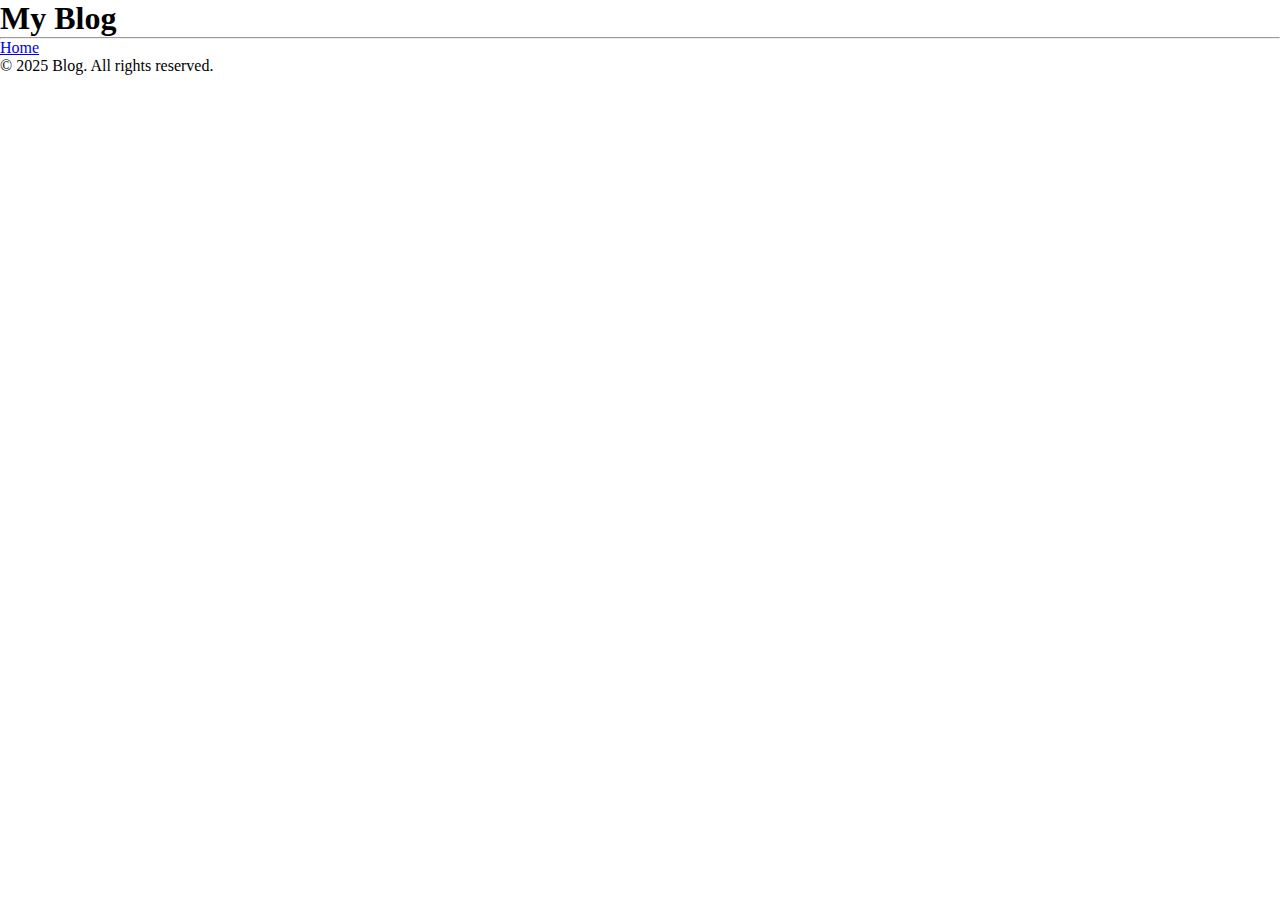
==== sports.html @ fedadeee "Initialisier le website blog avec creer des fichiers html des page et ajouter le fichier style css e" ====
<!DOCTYPE html>
<html lang="en">
<head>
    <meta charset="UTF-8">
    <meta name="viewport" content="width=device-width, initial-scale=1.0">
    <link rel="stylesheet" href="style.css">
    <title>Sports</title>
</head>
<body class="inside-body-page">
    <header>
        <h1 class="blog">My Blog</h1>
    </header>
    <main>
    
    </main>
    <footer>
        <hr>
        <a id="go-up" href="index.html">Home</a>
        <p>&copy; 2025 Blog. All rights reserved.</p>
    </footer>
</body>
</html>
---- style.css ----
/* General Reset and Basic Styling */
* {
    margin-top: 100px;
    padding: 0;
    margin: 0;
}
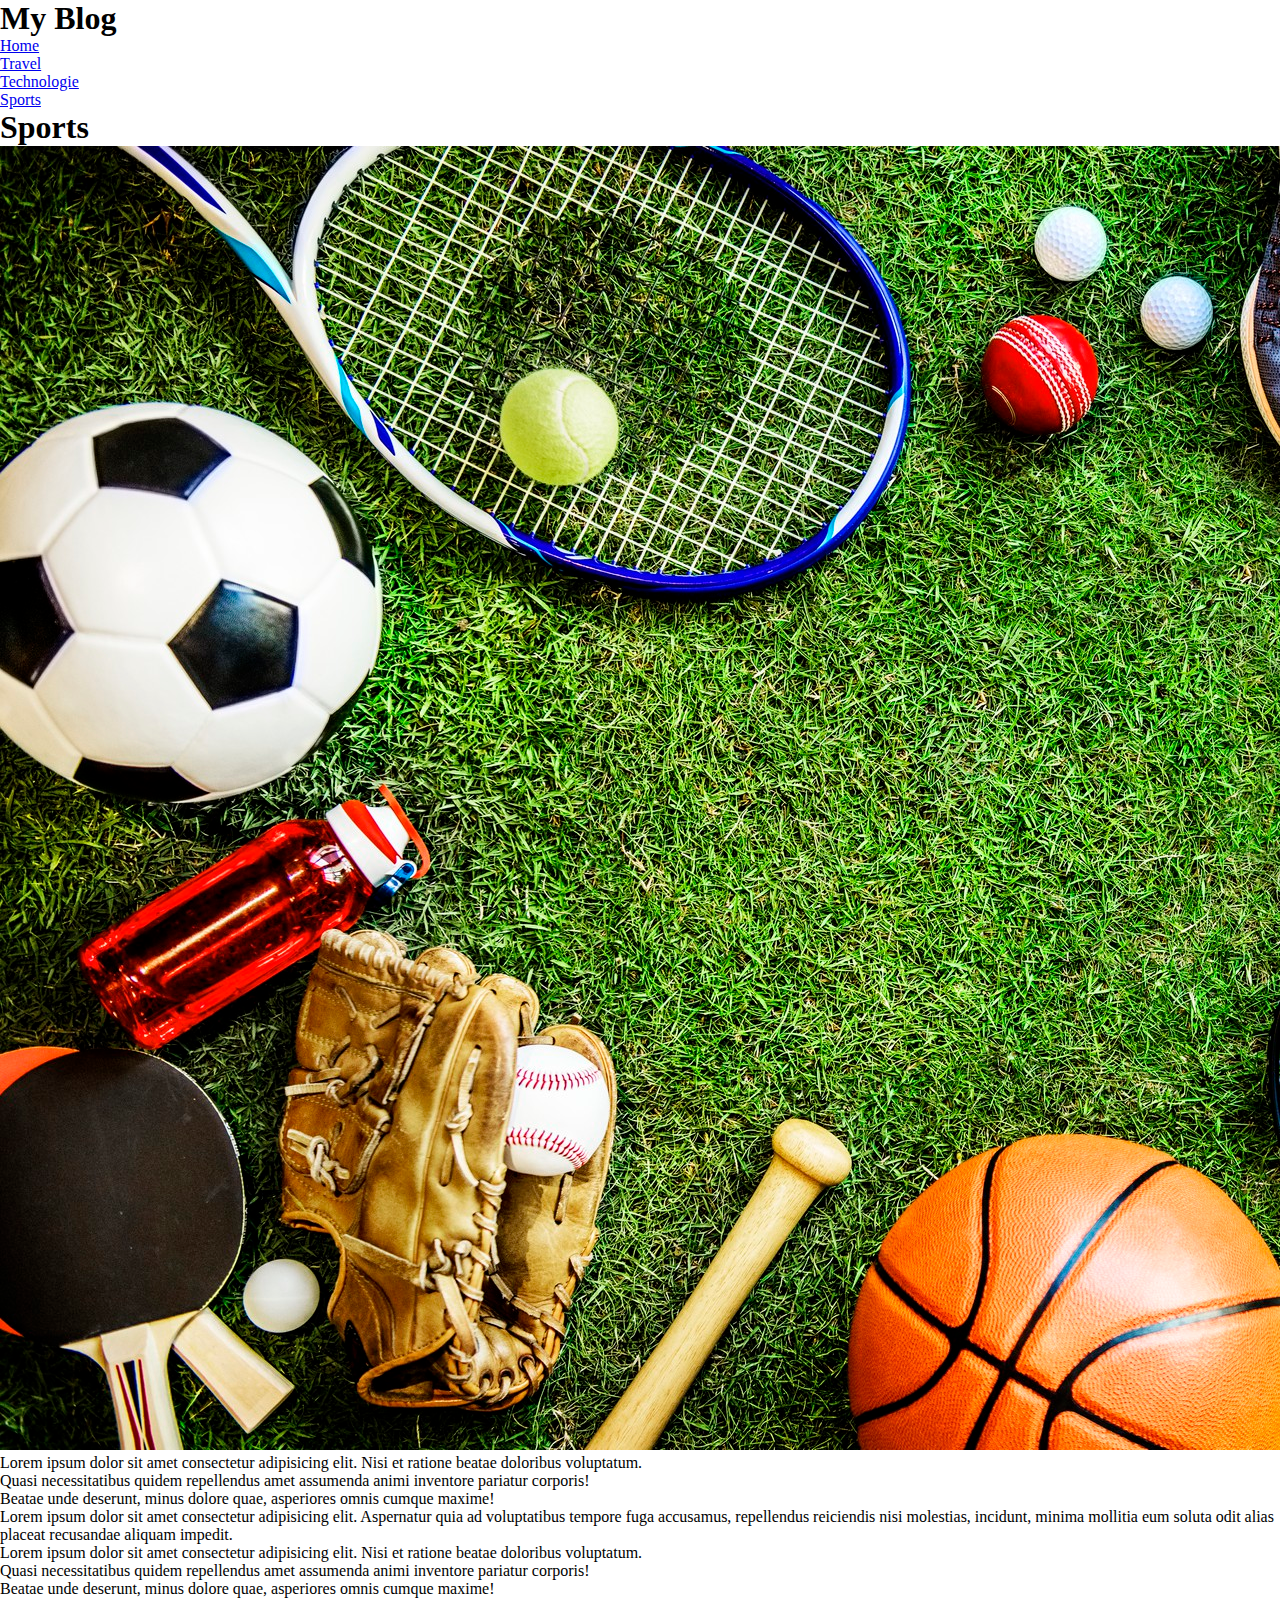
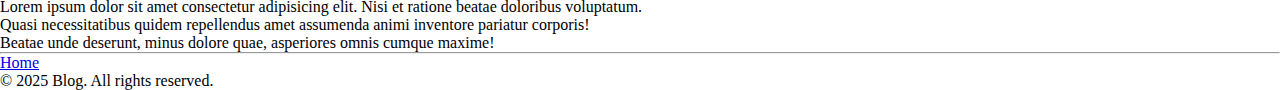
==== commit 4a0631a0: "Ajouter nav dans sport html fichier et aussi l'image et les paragraphs" ====
--- a/sports.html
+++ b/sports.html
@@ -11,7 +11,36 @@
         <h1 class="blog">My Blog</h1>
     </header>
     <main>
-    
+        <nav>
+            <div class="lists">
+                <ul>
+                    <li><a href="index.html">Home</a></li>
+                    <li><a href="travel.html">Travel</a></li>
+                    <li><a href="technologie.html">Technologie</a></li>
+                    <li><a href="sports.html">Sports</a></li>
+                </ul>
+            </div>
+        </nav>
+        <div class="main_container">
+            <div class="article-article">
+                <h1 class="page-title">Sports</h1>
+                <div class="image-container">
+                    <img src="./image/sports.jpg" alt="Image">
+                </div>
+                <div class="description">
+                    <p>Lorem ipsum dolor sit amet consectetur adipisicing elit. Nisi et ratione beatae doloribus voluptatum.</p>
+                    <p>Quasi necessitatibus quidem repellendus amet assumenda animi inventore pariatur corporis!</p>
+                    <p>Beatae unde deserunt, minus dolore quae, asperiores omnis cumque maxime!</p>
+                    <p>Lorem ipsum dolor sit amet consectetur adipisicing elit. Aspernatur quia ad voluptatibus tempore fuga accusamus, repellendus reiciendis nisi molestias, incidunt, minima mollitia eum soluta odit alias placeat recusandae aliquam impedit.
+                    <p>Lorem ipsum dolor sit amet consectetur adipisicing elit. Nisi et ratione beatae doloribus voluptatum.</p>
+                    <p>Quasi necessitatibus quidem repellendus amet assumenda animi inventore pariatur corporis!</p>
+                    <p>Beatae unde deserunt, minus dolore quae, asperiores omnis cumque maxime!</p>
+                    <p>Lorem ipsum dolor sit amet consectetur adipisicing elit. Nisi et ratione beatae doloribus voluptatum.</p>
+                    <p>Quasi necessitatibus quidem repellendus amet assumenda animi inventore pariatur corporis!</p>
+                    <p>Beatae unde deserunt, minus dolore quae, asperiores omnis cumque maxime!</p>
+                </div>
+            </div>
+        </div>
     </main>
     <footer>
         <hr>
